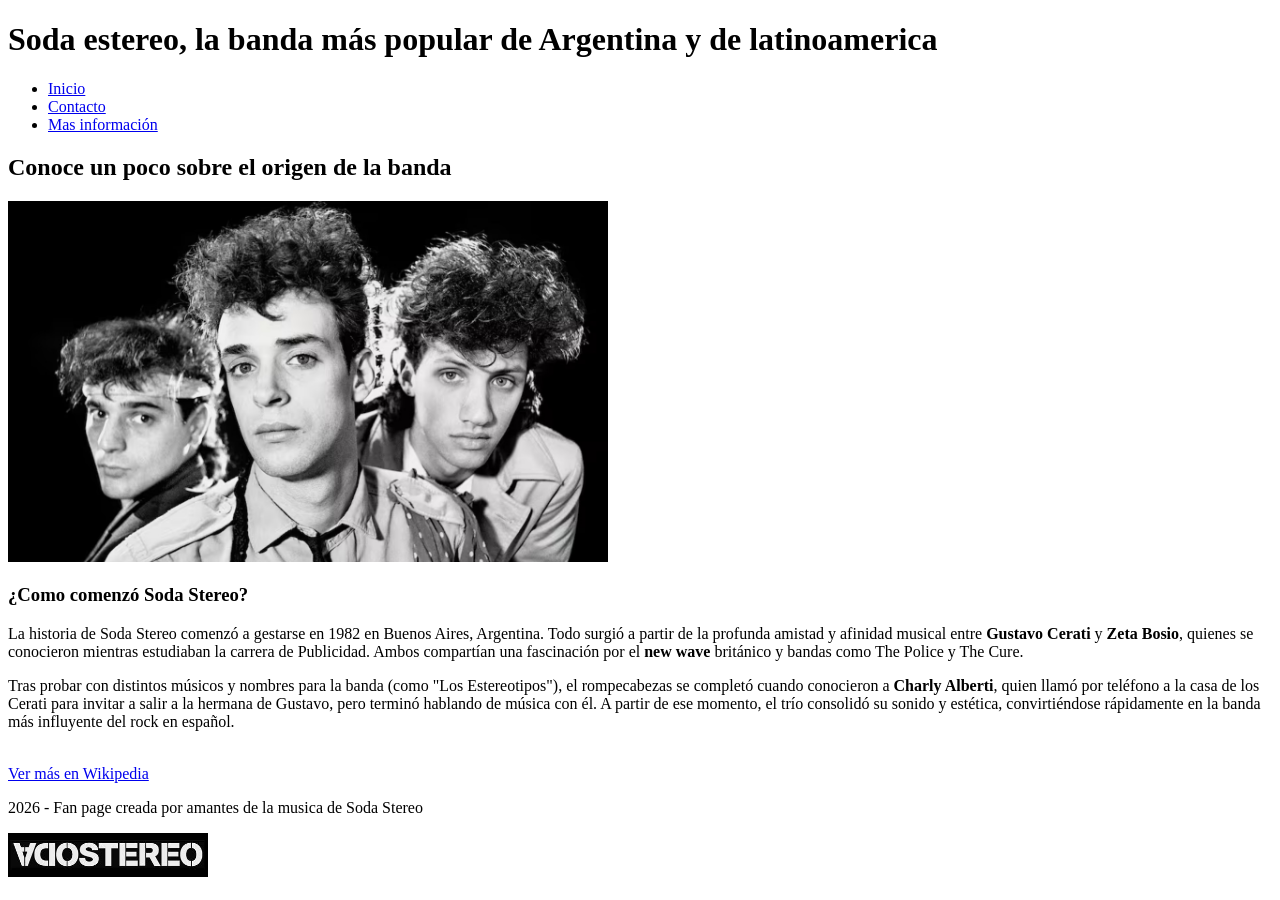
==== index.html @ 25e18320 "primer commit" ====
<!DOCTYPE html>
<html lang="es">
<head>
    <meta charset="UTF-8">
    <meta name="viewport" content="width=device-width, initial-scale=1.0">
    <title>Quienes son soda stereo</title>
</head>
<body>
    <header>
        <h1>Soda estereo, la banda más popular de Argentina y de latinoamerica</h1>
        <nav>
            <ul>
                <li><a href="index.html">Inicio</a></li>
                <li><a href="contacto.html">Contacto</a></li>
                <li><a href="info.html">Mas información</a></li>
            </ul>
            </nav>
    </header>

<main>
    <section>
        <h2>Conoce un poco sobre el origen de la banda</h2>
        <img src="soda-stereo.jpg"  alt="Soda stereo gang" width="600">
        <h3>¿Como comenzó Soda Stereo?</h3>
        <p>La historia de Soda Stereo comenzó a gestarse en 1982 en Buenos Aires, Argentina. 
        Todo surgió a partir de la profunda amistad y afinidad musical entre <strong>Gustavo Cerati</strong> y <strong>Zeta Bosio</strong>, 
        quienes se conocieron mientras estudiaban la carrera de Publicidad. Ambos compartían una fascinación por el 
        <strong>new wave</strong> británico y bandas como The Police y The Cure.
    </p>
    <p>Tras probar con distintos músicos y nombres para la banda (como "Los Estereotipos"), el rompecabezas se 
        completó cuando conocieron a <strong>Charly Alberti</strong>, quien llamó por teléfono a la casa de los Cerati 
        para invitar a salir a la hermana de Gustavo, pero terminó hablando de música con él. A partir de ese momento, 
        el trío consolidó su sonido y estética, convirtiéndose rápidamente en la banda más influyente del rock en español.</p><br>
        <a href="https://es.wikipedia.org/wiki/Soda_Stereo" target="_blank" rel="noopener noreferrer">Ver más en Wikipedia</a>
    </section>
</main>

<footer>
    <p>2026 - Fan page creada por amantes de la musica de Soda Stereo</p>
    <img src="Soda_Stereo_Logo.jpg" alt="Logo footer" width="200">
</footer>
</body>
</html>
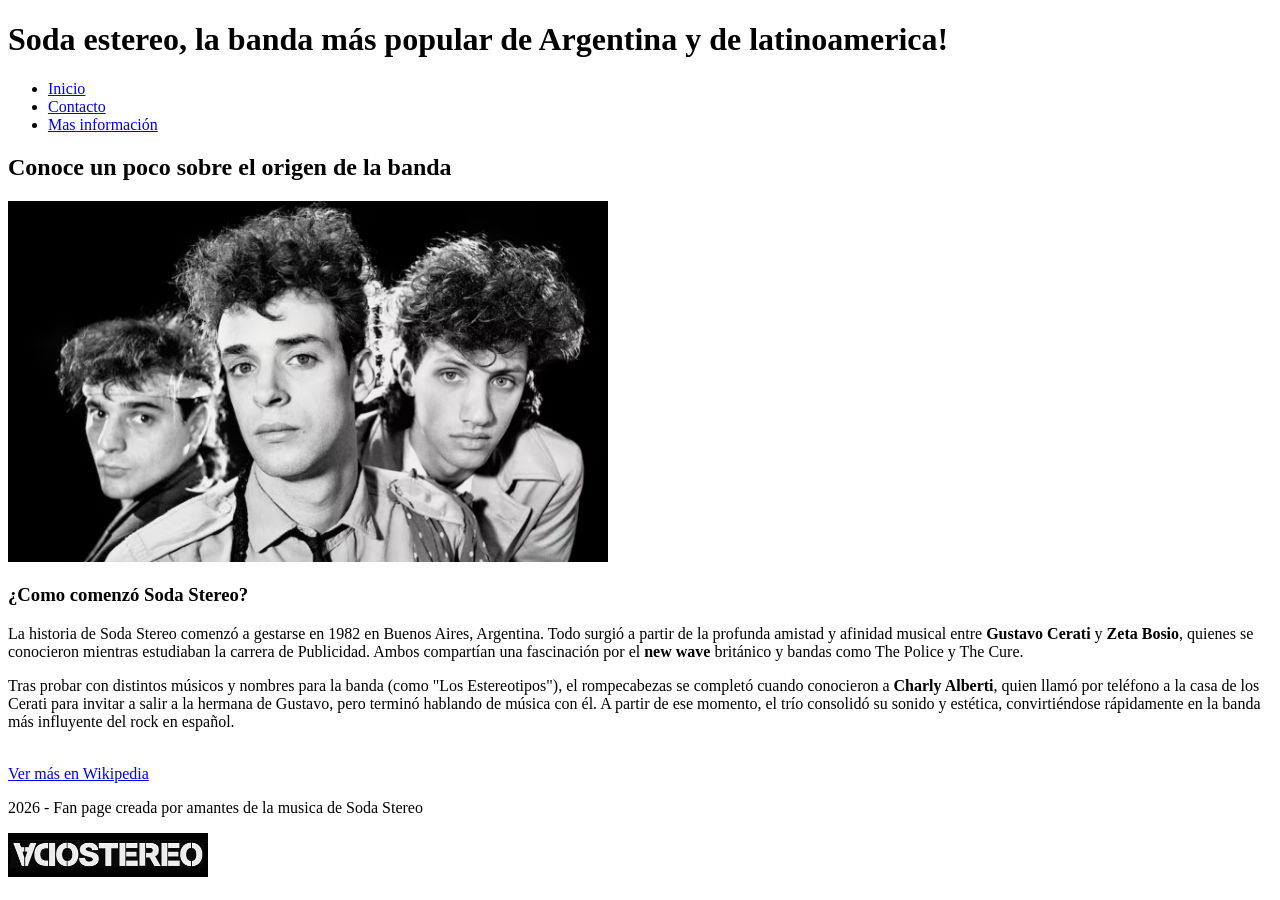
==== commit d87f5205: "primer cambio en index" ====
--- a/index.html
+++ b/index.html
@@ -7,7 +7,7 @@
 </head>
 <body>
     <header>
-        <h1>Soda estereo, la banda más popular de Argentina y de latinoamerica</h1>
+        <h1>Soda estereo, la banda más popular de Argentina y de latinoamerica!</h1>
         <nav>
             <ul>
                 <li><a href="index.html">Inicio</a></li>
